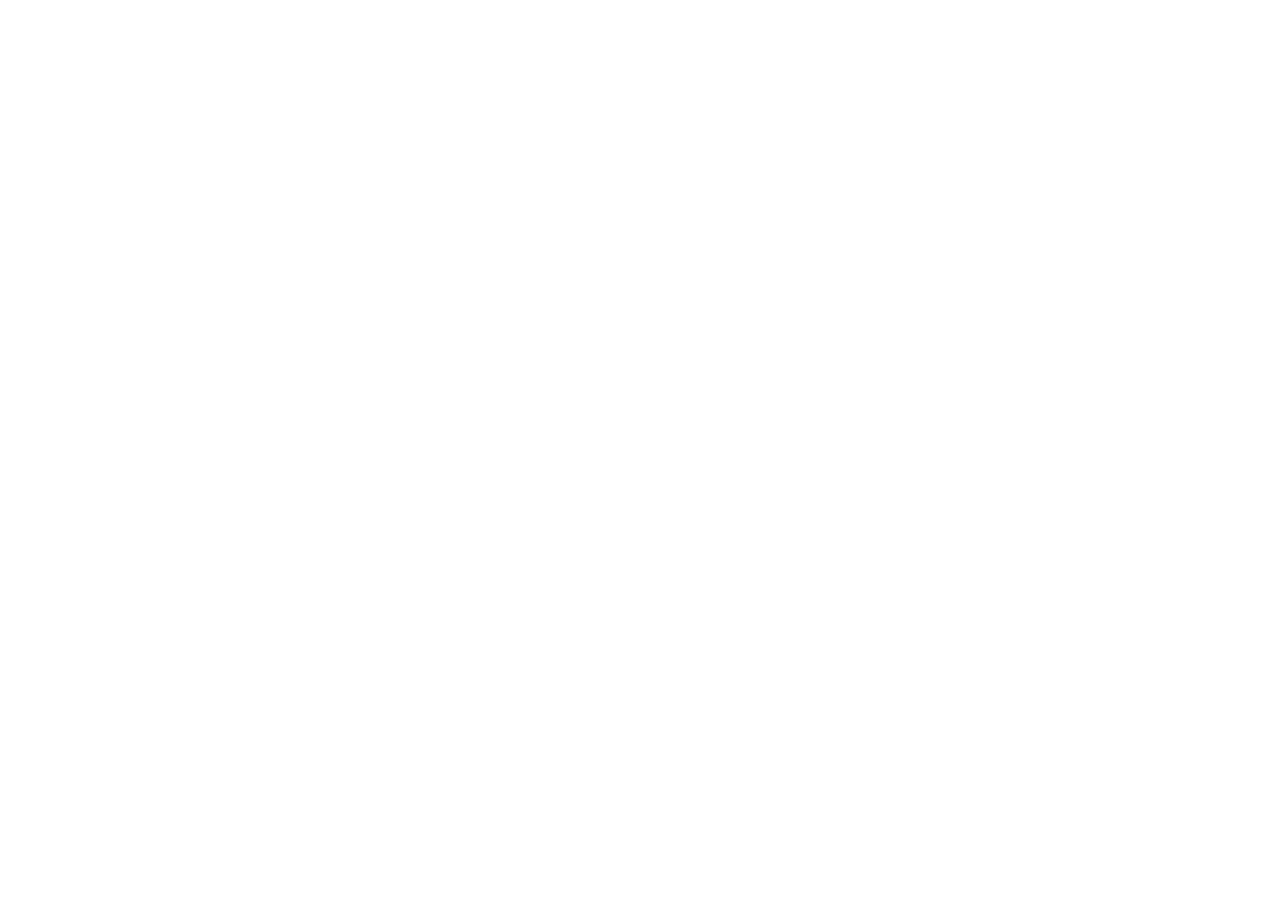
==== Módulo 1/Aula 12/exercícios/ex002/index.html @ 7baff91a "HTML e css" ====
<!DOCTYPE html>
<html lang="en">
<head>
    <meta charset="UTF-8">
    <meta name="viewport" content="width=device-width, initial-scale=1.0">
    <title>Document</title>
</head>
<body>
    
</body>
</html>
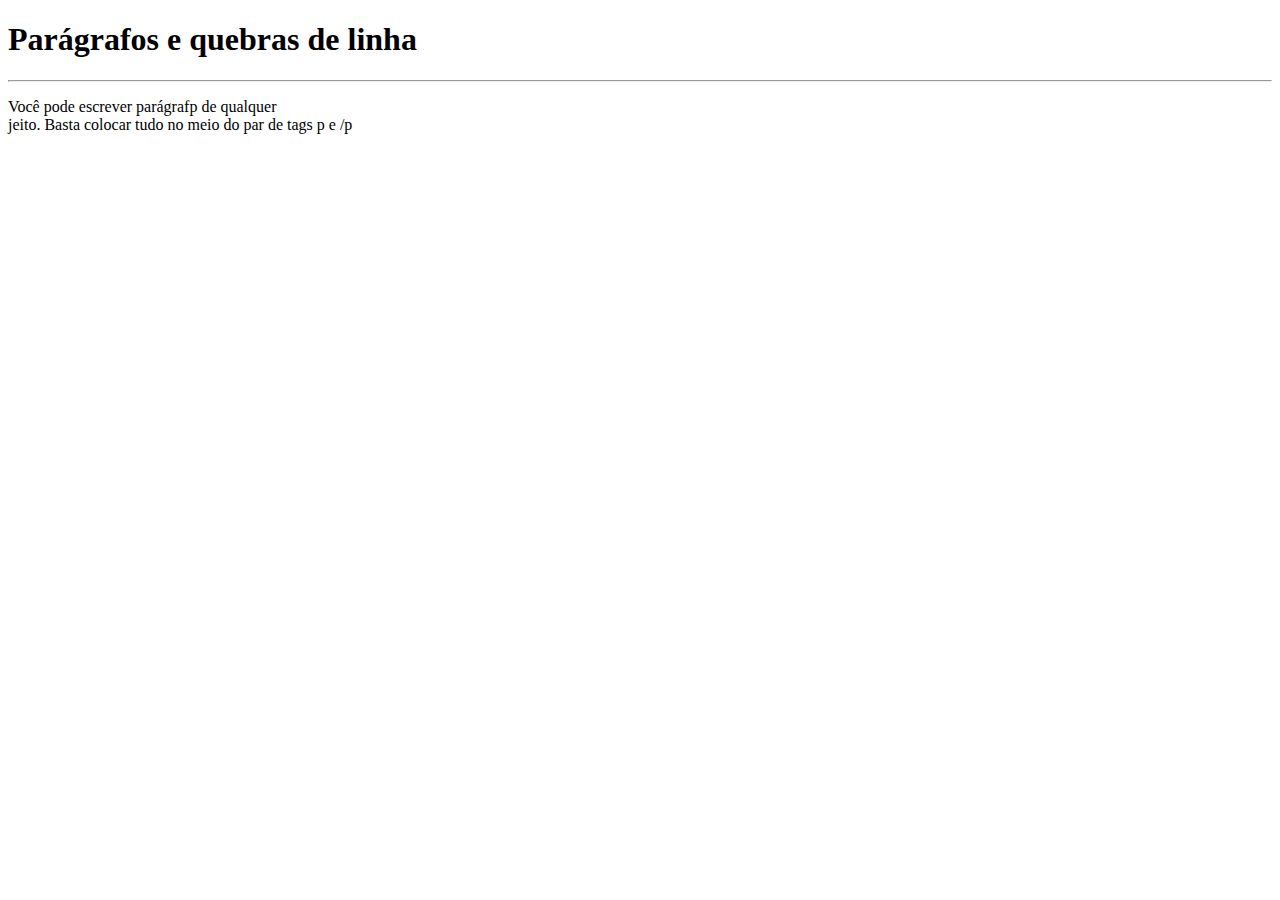
==== commit 2734eeaa: "HTML" ====
--- a/Módulo 1/Aula 12/exercícios/ex002/index.html
+++ b/Módulo 1/Aula 12/exercícios/ex002/index.html
@@ -3,9 +3,15 @@
 <head>
     <meta charset="UTF-8">
     <meta name="viewport" content="width=device-width, initial-scale=1.0">
-    <title>Document</title>
+    <title>Parágrafo</title>
 </head>
 <body>
-    
+    <h1>Parágrafos e quebras de linha</h1>
+    <hr>
+    <p>Você pode escrever parágrafp
+        de qualquer <br> jeito. Basta 
+        colocar tudo no meio do par 
+        de tags p e /p 
+    </p>
 </body>
 </html>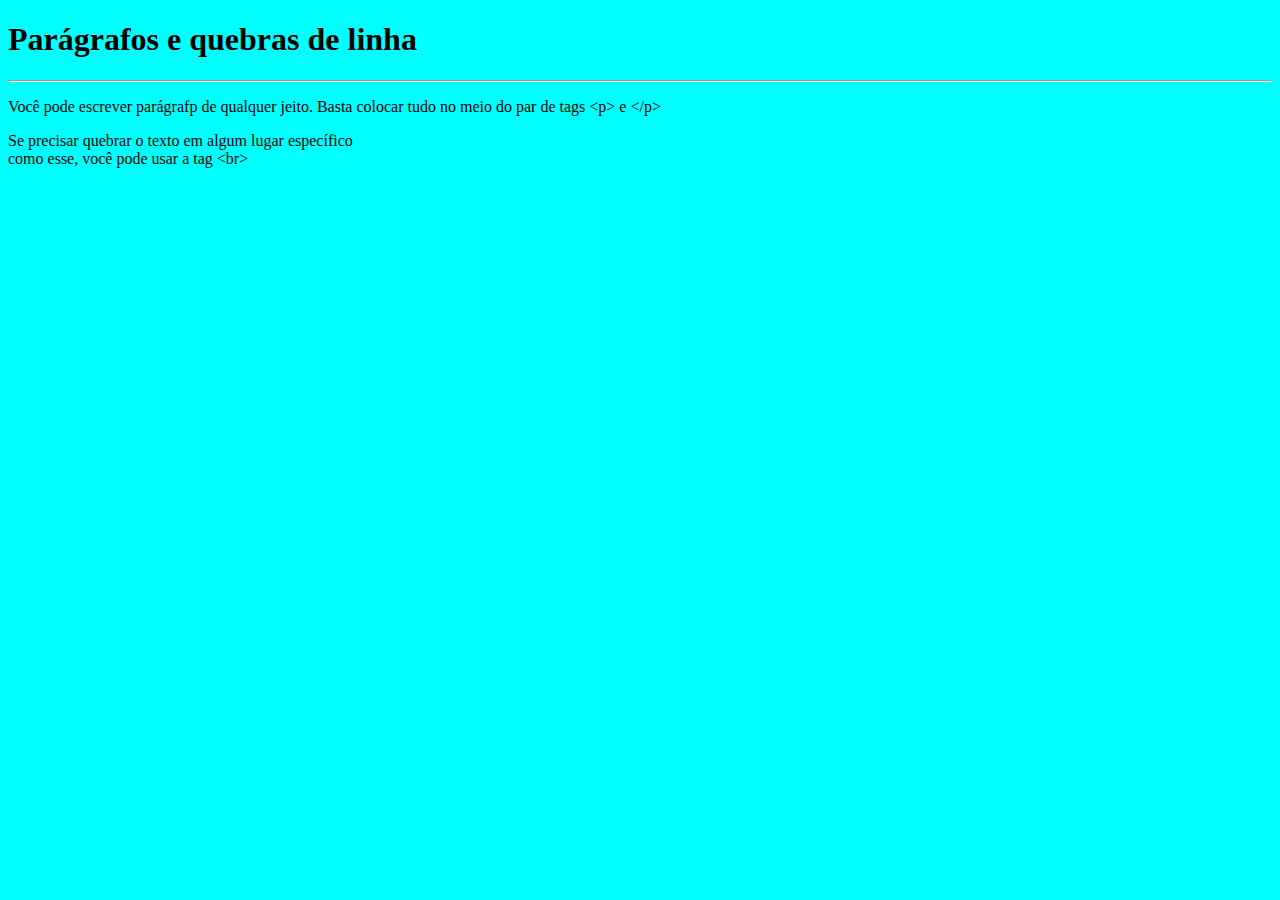
==== commit dad8adb8: "HTML :rocket:" ====
--- a/Módulo 1/Aula 12/exercícios/ex002/index.html
+++ b/Módulo 1/Aula 12/exercícios/ex002/index.html
@@ -1,17 +1,23 @@
 <!DOCTYPE html>
-<html lang="en">
+<html lang="pt-br">
 <head>
     <meta charset="UTF-8">
     <meta name="viewport" content="width=device-width, initial-scale=1.0">
-    <title>Parágrafo</title>
+    <link rel="stylesheet" href="style.css">
+    <title>Parágrafo e quebra de texto</title>
 </head>
 <body>
     <h1>Parágrafos e quebras de linha</h1>
     <hr>
     <p>Você pode escrever parágrafp
-        de qualquer <br> jeito. Basta 
+        de qualquer jeito. Basta 
         colocar tudo no meio do par 
-        de tags p e /p 
+        de tags &lt;p&gt; e &lt;/p&gt; 
+    </p>
+
+    <p>Se precisar quebrar o texto 
+        em algum lugar específico <br>
+        como esse, você pode usar a tag &lt;br&gt;
     </p>
 </body>
 </html>--- a/Módulo 1/Aula 12/exercícios/ex002/style.css
+++ b/Módulo 1/Aula 12/exercícios/ex002/style.css
@@ -0,0 +1,3 @@
+*{
+    background: aqua;
+}